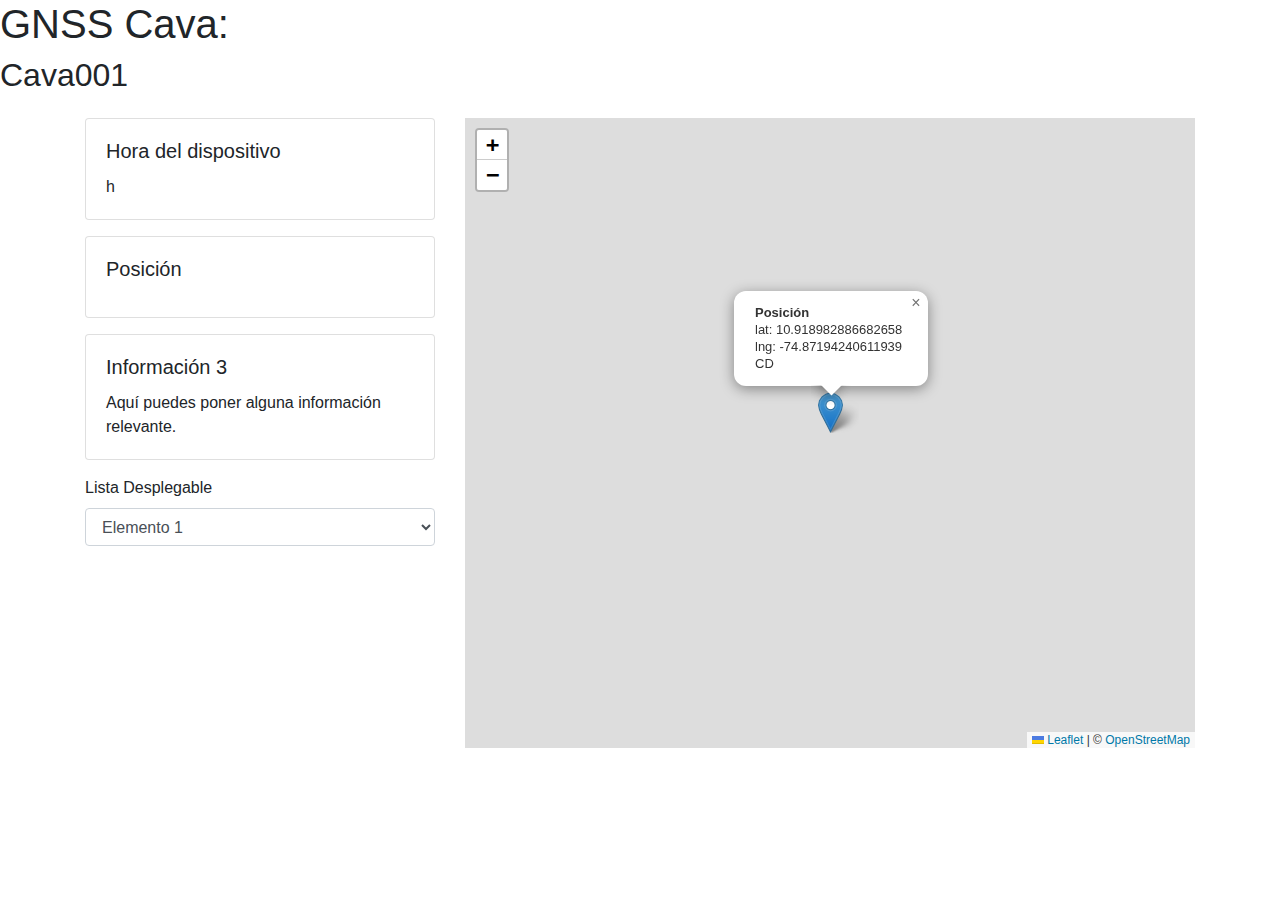
==== Mapa/Cava_mapa/mapa.html @ fdd00b2e "actualizacion mapa con leaflet y bootstrap" ====
<!DOCTYPE html>
<html>
  <head>
    <title>Cava mapa</title>

    <link rel="stylesheet" href="https://stackpath.bootstrapcdn.com/bootstrap/4.5.2/css/bootstrap.min.css" crossorigin="anonymous">
    <script src="https://code.jquery.com/jquery-3.5.1.slim.min.js" crossorigin="anonymous"></script>
    <script src="https://cdn.jsdelivr.net/npm/@popperjs/core@2.5.3/dist/umd/popper.min.js" crossorigin="anonymous"></script>
    <script src="https://stackpath.bootstrapcdn.com/bootstrap/4.5.2/js/bootstrap.min.js" crossorigin="anonymous"></script>

    <link rel="stylesheet" type="text/css" href="leaflet.css" />
    
  </head>
  <body>

    <h1> GNSS Cava: </h1> <h2> Cava001 </h2> 

    <div class="container mt-4">
        <div class="row">
            <div class="col-md-4">
                <div class="card mb-3">
                    <div class="card-body">
                        <h5 class="card-title">Hora del dispositivo</h5>
                        <p class="card-text" id="hora">h</p>
                    </div>
                </div>
                <div class="card mb-3">
                    <div class="card-body">
                        <h5 class="card-title">Posición</h5>
                        <p class="card-text" id="lat"></p>
                        <p class="card-text" id="lng"></p>
                    </div>
                </div>
                <div class="card mb-3">
                    <div class="card-body">
                        <h5 class="card-title">Información 3</h5>
                        <p class="card-text">Aquí puedes poner alguna información relevante.</p>
                    </div>
                </div>
                <div class="form-group">
                    <label for="exampleSelect">Lista Desplegable</label>
                    <select class="form-control" id="exampleSelect">
                        <option>Elemento 1</option>
                        <option>Elemento 2</option>
                        <option>Elemento 3</option>
                        <option>Elemento 4</option>
                        <option>Elemento 5</option>
                    </select>
                </div>
            </div>

            <div class="col-md-8">
                <div id="map"></div>
            </div>

        </div>
    </div>

    <script src="leaflet.js"></script>
    <script src="mqtt.min.js"></script>
    <script type="module" src="mapa.js"></script>
  </body>

</html>
---- Mapa/Cava_mapa/leaflet.css ----
/* required styles */

body {
	margin: 0;
	padding: 0;
}

#map {
	width: 100%;
	height: 70vh;

}

.leaflet-pane,
.leaflet-tile,
.leaflet-marker-icon,
.leaflet-marker-shadow,
.leaflet-tile-container,
.leaflet-pane>svg,
.leaflet-pane>canvas,
.leaflet-zoom-box,
.leaflet-image-layer,
.leaflet-layer {
	position: absolute;
	left: 0;
	top: 0;
}

.leaflet-container {
	overflow: hidden;
}

.leaflet-tile,
.leaflet-marker-icon,
.leaflet-marker-shadow {
	-webkit-user-select: none;
	-moz-user-select: none;
	user-select: none;
	-webkit-user-drag: none;
}

/* Prevents IE11 from highlighting tiles in blue */
.leaflet-tile::selection {
	background: transparent;
}

/* Safari renders non-retina tile on retina better with this, but Chrome is worse */
.leaflet-safari .leaflet-tile {
	image-rendering: -webkit-optimize-contrast;
}

/* hack that prevents hw layers "stretching" when loading new tiles */
.leaflet-safari .leaflet-tile-container {
	width: 1600px;
	height: 1600px;
	-webkit-transform-origin: 0 0;
}

.leaflet-marker-icon,
.leaflet-marker-shadow {
	display: block;
}

/* .leaflet-container svg: reset svg max-width decleration shipped in Joomla! (joomla.org) 3.x */
/* .leaflet-container img: map is broken in FF if you have max-width: 100% on tiles */
.leaflet-container .leaflet-overlay-pane svg {
	max-width: none !important;
	max-height: none !important;
}

.leaflet-container .leaflet-marker-pane img,
.leaflet-container .leaflet-shadow-pane img,
.leaflet-container .leaflet-tile-pane img,
.leaflet-container img.leaflet-image-layer,
.leaflet-container .leaflet-tile {
	max-width: none !important;
	max-height: none !important;
	width: auto;
	padding: 0;
}

.leaflet-container img.leaflet-tile {
	/* See: https://bugs.chromium.org/p/chromium/issues/detail?id=600120 */
	mix-blend-mode: plus-lighter;
}

.leaflet-container.leaflet-touch-zoom {
	-ms-touch-action: pan-x pan-y;
	touch-action: pan-x pan-y;
}

.leaflet-container.leaflet-touch-drag {
	-ms-touch-action: pinch-zoom;
	/* Fallback for FF which doesn't support pinch-zoom */
	touch-action: none;
	touch-action: pinch-zoom;
}

.leaflet-container.leaflet-touch-drag.leaflet-touch-zoom {
	-ms-touch-action: none;
	touch-action: none;
}

.leaflet-container {
	-webkit-tap-highlight-color: transparent;
}

.leaflet-container a {
	-webkit-tap-highlight-color: rgba(51, 181, 229, 0.4);
}

.leaflet-tile {
	filter: inherit;
	visibility: hidden;
}

.leaflet-tile-loaded {
	visibility: inherit;
}

.leaflet-zoom-box {
	width: 0;
	height: 0;
	-moz-box-sizing: border-box;
	box-sizing: border-box;
	z-index: 800;
}

/* workaround for https://bugzilla.mozilla.org/show_bug.cgi?id=888319 */
.leaflet-overlay-pane svg {
	-moz-user-select: none;
}

.leaflet-pane {
	z-index: 400;
}

.leaflet-tile-pane {
	z-index: 200;
}

.leaflet-overlay-pane {
	z-index: 400;
}

.leaflet-shadow-pane {
	z-index: 500;
}

.leaflet-marker-pane {
	z-index: 600;
}

.leaflet-tooltip-pane {
	z-index: 650;
}

.leaflet-popup-pane {
	z-index: 700;
}

.leaflet-map-pane canvas {
	z-index: 100;
}

.leaflet-map-pane svg {
	z-index: 200;
}

.leaflet-vml-shape {
	width: 1px;
	height: 1px;
}

.lvml {
	behavior: url(#default#VML);
	display: inline-block;
	position: absolute;
}


/* control positioning */

.leaflet-control {
	position: relative;
	z-index: 800;
	pointer-events: visiblePainted;
	/* IE 9-10 doesn't have auto */
	pointer-events: auto;
}

.leaflet-top,
.leaflet-bottom {
	position: absolute;
	z-index: 1000;
	pointer-events: none;
}

.leaflet-top {
	top: 0;
}

.leaflet-right {
	right: 0;
}

.leaflet-bottom {
	bottom: 0;
}

.leaflet-left {
	left: 0;
}

.leaflet-control {
	float: left;
	clear: both;
}

.leaflet-right .leaflet-control {
	float: right;
}

.leaflet-top .leaflet-control {
	margin-top: 10px;
}

.leaflet-bottom .leaflet-control {
	margin-bottom: 10px;
}

.leaflet-left .leaflet-control {
	margin-left: 10px;
}

.leaflet-right .leaflet-control {
	margin-right: 10px;
}


/* zoom and fade animations */

.leaflet-fade-anim .leaflet-popup {
	opacity: 0;
	-webkit-transition: opacity 0.2s linear;
	-moz-transition: opacity 0.2s linear;
	transition: opacity 0.2s linear;
}

.leaflet-fade-anim .leaflet-map-pane .leaflet-popup {
	opacity: 1;
}

.leaflet-zoom-animated {
	-webkit-transform-origin: 0 0;
	-ms-transform-origin: 0 0;
	transform-origin: 0 0;
}

svg.leaflet-zoom-animated {
	will-change: transform;
}

.leaflet-zoom-anim .leaflet-zoom-animated {
	-webkit-transition: -webkit-transform 0.25s cubic-bezier(0, 0, 0.25, 1);
	-moz-transition: -moz-transform 0.25s cubic-bezier(0, 0, 0.25, 1);
	transition: transform 0.25s cubic-bezier(0, 0, 0.25, 1);
}

.leaflet-zoom-anim .leaflet-tile,
.leaflet-pan-anim .leaflet-tile {
	-webkit-transition: none;
	-moz-transition: none;
	transition: none;
}

.leaflet-zoom-anim .leaflet-zoom-hide {
	visibility: hidden;
}


/* cursors */

.leaflet-interactive {
	cursor: pointer;
}

.leaflet-grab {
	cursor: -webkit-grab;
	cursor: -moz-grab;
	cursor: grab;
}

.leaflet-crosshair,
.leaflet-crosshair .leaflet-interactive {
	cursor: crosshair;
}

.leaflet-popup-pane,
.leaflet-control {
	cursor: auto;
}

.leaflet-dragging .leaflet-grab,
.leaflet-dragging .leaflet-grab .leaflet-interactive,
.leaflet-dragging .leaflet-marker-draggable {
	cursor: move;
	cursor: -webkit-grabbing;
	cursor: -moz-grabbing;
	cursor: grabbing;
}

/* marker & overlays interactivity */
.leaflet-marker-icon,
.leaflet-marker-shadow,
.leaflet-image-layer,
.leaflet-pane>svg path,
.leaflet-tile-container {
	pointer-events: none;
}

.leaflet-marker-icon.leaflet-interactive,
.leaflet-image-layer.leaflet-interactive,
.leaflet-pane>svg path.leaflet-interactive,
svg.leaflet-image-layer.leaflet-interactive path {
	pointer-events: visiblePainted;
	/* IE 9-10 doesn't have auto */
	pointer-events: auto;
}

/* visual tweaks */

.leaflet-container {
	background: #ddd;
	outline-offset: 1px;
}

.leaflet-container a {
	color: #0078A8;
}

.leaflet-zoom-box {
	border: 2px dotted #38f;
	background: rgba(255, 255, 255, 0.5);
}


/* general typography */
.leaflet-container {
	font-family: "Helvetica Neue", Arial, Helvetica, sans-serif;
	font-size: 12px;
	font-size: 0.75rem;
	line-height: 1.5;
}


/* general toolbar styles */

.leaflet-bar {
	box-shadow: 0 1px 5px rgba(0, 0, 0, 0.65);
	border-radius: 4px;
}

.leaflet-bar a {
	background-color: #fff;
	border-bottom: 1px solid #ccc;
	width: 26px;
	height: 26px;
	line-height: 26px;
	display: block;
	text-align: center;
	text-decoration: none;
	color: black;
}

.leaflet-bar a,
.leaflet-control-layers-toggle {
	background-position: 50% 50%;
	background-repeat: no-repeat;
	display: block;
}

.leaflet-bar a:hover,
.leaflet-bar a:focus {
	background-color: #f4f4f4;
}

.leaflet-bar a:first-child {
	border-top-left-radius: 4px;
	border-top-right-radius: 4px;
}

.leaflet-bar a:last-child {
	border-bottom-left-radius: 4px;
	border-bottom-right-radius: 4px;
	border-bottom: none;
}

.leaflet-bar a.leaflet-disabled {
	cursor: default;
	background-color: #f4f4f4;
	color: #bbb;
}

.leaflet-touch .leaflet-bar a {
	width: 30px;
	height: 30px;
	line-height: 30px;
}

.leaflet-touch .leaflet-bar a:first-child {
	border-top-left-radius: 2px;
	border-top-right-radius: 2px;
}

.leaflet-touch .leaflet-bar a:last-child {
	border-bottom-left-radius: 2px;
	border-bottom-right-radius: 2px;
}

/* zoom control */

.leaflet-control-zoom-in,
.leaflet-control-zoom-out {
	font: bold 18px 'Lucida Console', Monaco, monospace;
	text-indent: 1px;
}

.leaflet-touch .leaflet-control-zoom-in,
.leaflet-touch .leaflet-control-zoom-out {
	font-size: 22px;
}


/* layers control */

.leaflet-control-layers {
	box-shadow: 0 1px 5px rgba(0, 0, 0, 0.4);
	background: #fff;
	border-radius: 5px;
}

.leaflet-control-layers-toggle {
	background-image: url(images/layers.png);
	width: 36px;
	height: 36px;
}

.leaflet-retina .leaflet-control-layers-toggle {
	background-image: url(images/layers-2x.png);
	background-size: 26px 26px;
}

.leaflet-touch .leaflet-control-layers-toggle {
	width: 44px;
	height: 44px;
}

.leaflet-control-layers .leaflet-control-layers-list,
.leaflet-control-layers-expanded .leaflet-control-layers-toggle {
	display: none;
}

.leaflet-control-layers-expanded .leaflet-control-layers-list {
	display: block;
	position: relative;
}

.leaflet-control-layers-expanded {
	padding: 6px 10px 6px 6px;
	color: #333;
	background: #fff;
}

.leaflet-control-layers-scrollbar {
	overflow-y: scroll;
	overflow-x: hidden;
	padding-right: 5px;
}

.leaflet-control-layers-selector {
	margin-top: 2px;
	position: relative;
	top: 1px;
}

.leaflet-control-layers label {
	display: block;
	font-size: 13px;
	font-size: 1.08333em;
}

.leaflet-control-layers-separator {
	height: 0;
	border-top: 1px solid #ddd;
	margin: 5px -10px 5px -6px;
}

/* Default icon URLs */
.leaflet-default-icon-path {
	/* used only in path-guessing heuristic, see L.Icon.Default */
	background-image: url(images/marker-icon.png);
}


/* attribution and scale controls */

.leaflet-container .leaflet-control-attribution {
	background: #fff;
	background: rgba(255, 255, 255, 0.8);
	margin: 0;
}

.leaflet-control-attribution,
.leaflet-control-scale-line {
	padding: 0 5px;
	color: #333;
	line-height: 1.4;
}

.leaflet-control-attribution a {
	text-decoration: none;
}

.leaflet-control-attribution a:hover,
.leaflet-control-attribution a:focus {
	text-decoration: underline;
}

.leaflet-attribution-flag {
	display: inline !important;
	vertical-align: baseline !important;
	width: 1em;
	height: 0.6669em;
}

.leaflet-left .leaflet-control-scale {
	margin-left: 5px;
}

.leaflet-bottom .leaflet-control-scale {
	margin-bottom: 5px;
}

.leaflet-control-scale-line {
	border: 2px solid #777;
	border-top: none;
	line-height: 1.1;
	padding: 2px 5px 1px;
	white-space: nowrap;
	-moz-box-sizing: border-box;
	box-sizing: border-box;
	background: rgba(255, 255, 255, 0.8);
	text-shadow: 1px 1px #fff;
}

.leaflet-control-scale-line:not(:first-child) {
	border-top: 2px solid #777;
	border-bottom: none;
	margin-top: -2px;
}

.leaflet-control-scale-line:not(:first-child):not(:last-child) {
	border-bottom: 2px solid #777;
}

.leaflet-touch .leaflet-control-attribution,
.leaflet-touch .leaflet-control-layers,
.leaflet-touch .leaflet-bar {
	box-shadow: none;
}

.leaflet-touch .leaflet-control-layers,
.leaflet-touch .leaflet-bar {
	border: 2px solid rgba(0, 0, 0, 0.2);
	background-clip: padding-box;
}


/* popup */

.leaflet-popup {
	position: absolute;
	text-align: center;
	margin-bottom: 20px;
}

.leaflet-popup-content-wrapper {
	padding: 1px;
	text-align: left;
	border-radius: 12px;
}

.leaflet-popup-content {
	margin: 13px 24px 13px 20px;
	line-height: 1.3;
	font-size: 13px;
	font-size: 1.08333em;
	min-height: 1px;
}

.leaflet-popup-content p {
	margin: 17px 0;
	margin: 1.3em 0;
}

.leaflet-popup-tip-container {
	width: 40px;
	height: 20px;
	position: absolute;
	left: 50%;
	margin-top: -1px;
	margin-left: -20px;
	overflow: hidden;
	pointer-events: none;
}

.leaflet-popup-tip {
	width: 17px;
	height: 17px;
	padding: 1px;

	margin: -10px auto 0;
	pointer-events: auto;

	-webkit-transform: rotate(45deg);
	-moz-transform: rotate(45deg);
	-ms-transform: rotate(45deg);
	transform: rotate(45deg);
}

.leaflet-popup-content-wrapper,
.leaflet-popup-tip {
	background: white;
	color: #333;
	box-shadow: 0 3px 14px rgba(0, 0, 0, 0.4);
}

.leaflet-container a.leaflet-popup-close-button {
	position: absolute;
	top: 0;
	right: 0;
	border: none;
	text-align: center;
	width: 24px;
	height: 24px;
	font: 16px/24px Tahoma, Verdana, sans-serif;
	color: #757575;
	text-decoration: none;
	background: transparent;
}

.leaflet-container a.leaflet-popup-close-button:hover,
.leaflet-container a.leaflet-popup-close-button:focus {
	color: #585858;
}

.leaflet-popup-scrolled {
	overflow: auto;
}

.leaflet-oldie .leaflet-popup-content-wrapper {
	-ms-zoom: 1;
}

.leaflet-oldie .leaflet-popup-tip {
	width: 24px;
	margin: 0 auto;

	-ms-filter: "progid:DXImageTransform.Microsoft.Matrix(M11=0.70710678, M12=0.70710678, M21=-0.70710678, M22=0.70710678)";
	filter: progid:DXImageTransform.Microsoft.Matrix(M11=0.70710678, M12=0.70710678, M21=-0.70710678, M22=0.70710678);
}

.leaflet-oldie .leaflet-control-zoom,
.leaflet-oldie .leaflet-control-layers,
.leaflet-oldie .leaflet-popup-content-wrapper,
.leaflet-oldie .leaflet-popup-tip {
	border: 1px solid #999;
}


/* div icon */

.leaflet-div-icon {
	background: #fff;
	border: 1px solid #666;
}


/* Tooltip */
/* Base styles for the element that has a tooltip */
.leaflet-tooltip {
	position: absolute;
	padding: 6px;
	background-color: #fff;
	border: 1px solid #fff;
	border-radius: 3px;
	color: #222;
	white-space: nowrap;
	-webkit-user-select: none;
	-moz-user-select: none;
	-ms-user-select: none;
	user-select: none;
	pointer-events: none;
	box-shadow: 0 1px 3px rgba(0, 0, 0, 0.4);
}

.leaflet-tooltip.leaflet-interactive {
	cursor: pointer;
	pointer-events: auto;
}

.leaflet-tooltip-top:before,
.leaflet-tooltip-bottom:before,
.leaflet-tooltip-left:before,
.leaflet-tooltip-right:before {
	position: absolute;
	pointer-events: none;
	border: 6px solid transparent;
	background: transparent;
	content: "";
}

/* Directions */

.leaflet-tooltip-bottom {
	margin-top: 6px;
}

.leaflet-tooltip-top {
	margin-top: -6px;
}

.leaflet-tooltip-bottom:before,
.leaflet-tooltip-top:before {
	left: 50%;
	margin-left: -6px;
}

.leaflet-tooltip-top:before {
	bottom: 0;
	margin-bottom: -12px;
	border-top-color: #fff;
}

.leaflet-tooltip-bottom:before {
	top: 0;
	margin-top: -12px;
	margin-left: -6px;
	border-bottom-color: #fff;
}

.leaflet-tooltip-left {
	margin-left: -6px;
}

.leaflet-tooltip-right {
	margin-left: 6px;
}

.leaflet-tooltip-left:before,
.leaflet-tooltip-right:before {
	top: 50%;
	margin-top: -6px;
}

.leaflet-tooltip-left:before {
	right: 0;
	margin-right: -12px;
	border-left-color: #fff;
}

.leaflet-tooltip-right:before {
	left: 0;
	margin-left: -12px;
	border-right-color: #fff;
}

/* Printing */

@media print {

	/* Prevent printers from removing background-images of controls. */
	.leaflet-control {
		-webkit-print-color-adjust: exact;
		print-color-adjust: exact;
	}
}
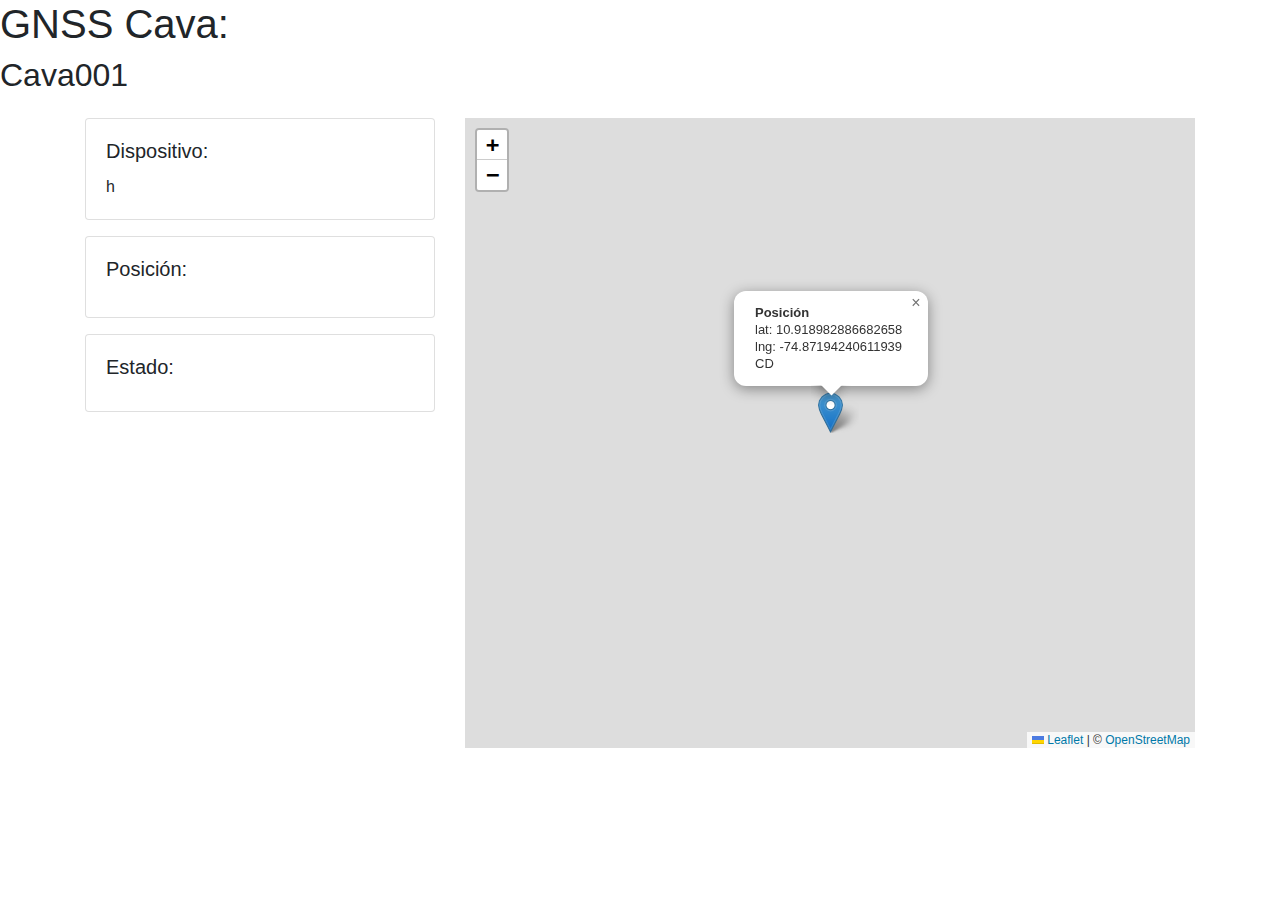
==== commit 344d8dd4: "actualizacion de la memoria + pequeños ajustes al firmware en Ingegracion V2" ====
--- a/Mapa/Cava_mapa/mapa.html
+++ b/Mapa/Cava_mapa/mapa.html
@@ -20,32 +20,22 @@
             <div class="col-md-4">
                 <div class="card mb-3">
                     <div class="card-body">
-                        <h5 class="card-title">Hora del dispositivo</h5>
-                        <p class="card-text" id="hora">h</p>
+                        <h5 class="card-title">Dispositivo: </h5>
+                        <p class="card-text" id="cava_name">h</p>
                     </div>
                 </div>
                 <div class="card mb-3">
                     <div class="card-body">
-                        <h5 class="card-title">Posición</h5>
+                        <h5 class="card-title">Posición: </h5>
                         <p class="card-text" id="lat"></p>
                         <p class="card-text" id="lng"></p>
                     </div>
                 </div>
                 <div class="card mb-3">
                     <div class="card-body">
-                        <h5 class="card-title">Información 3</h5>
-                        <p class="card-text">Aquí puedes poner alguna información relevante.</p>
+                        <h5 class="card-title">Estado: </h5>
+                        <p class="card-text" id="estado"></p>
                     </div>
-                </div>
-                <div class="form-group">
-                    <label for="exampleSelect">Lista Desplegable</label>
-                    <select class="form-control" id="exampleSelect">
-                        <option>Elemento 1</option>
-                        <option>Elemento 2</option>
-                        <option>Elemento 3</option>
-                        <option>Elemento 4</option>
-                        <option>Elemento 5</option>
-                    </select>
                 </div>
             </div>
 
